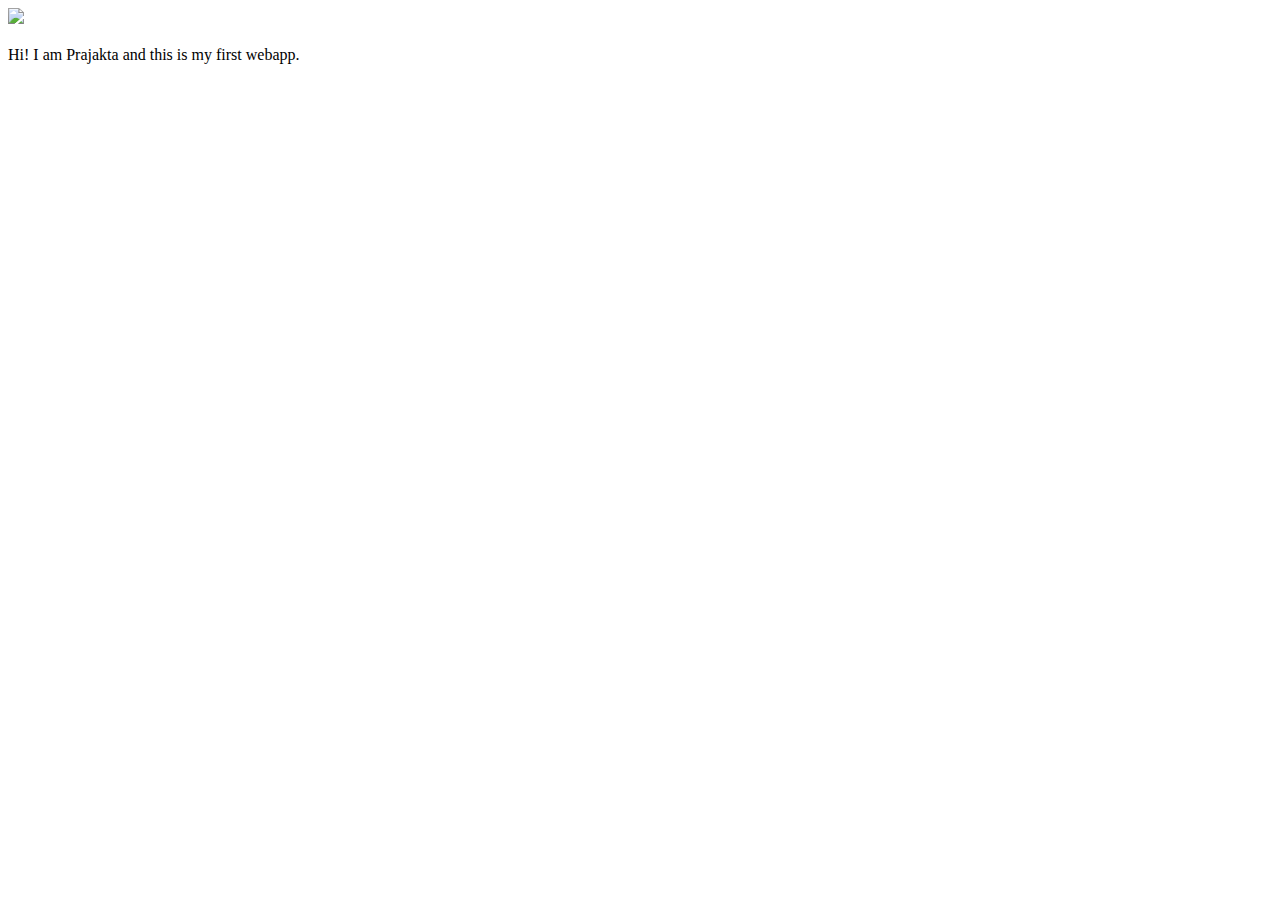
==== ui/index.html @ c3f50917 "[imad-console] Updates ui/index.html" ====
<!doctype html>
<html>
    <head>
        <link href="/ui/style.css" rel="stylesheet" />
    </head>
    <body>
        <div class="center">
            <img src="/ui/madi.png" class="img-medium"/>
        </div>
        <br>
        <div class="center text-big bold">
            Hi! I am Prajakta and this is my first webapp.
        </div>
        <script type="text/javascript" src="/ui/main.js">
        </script>
    </body>
</html>
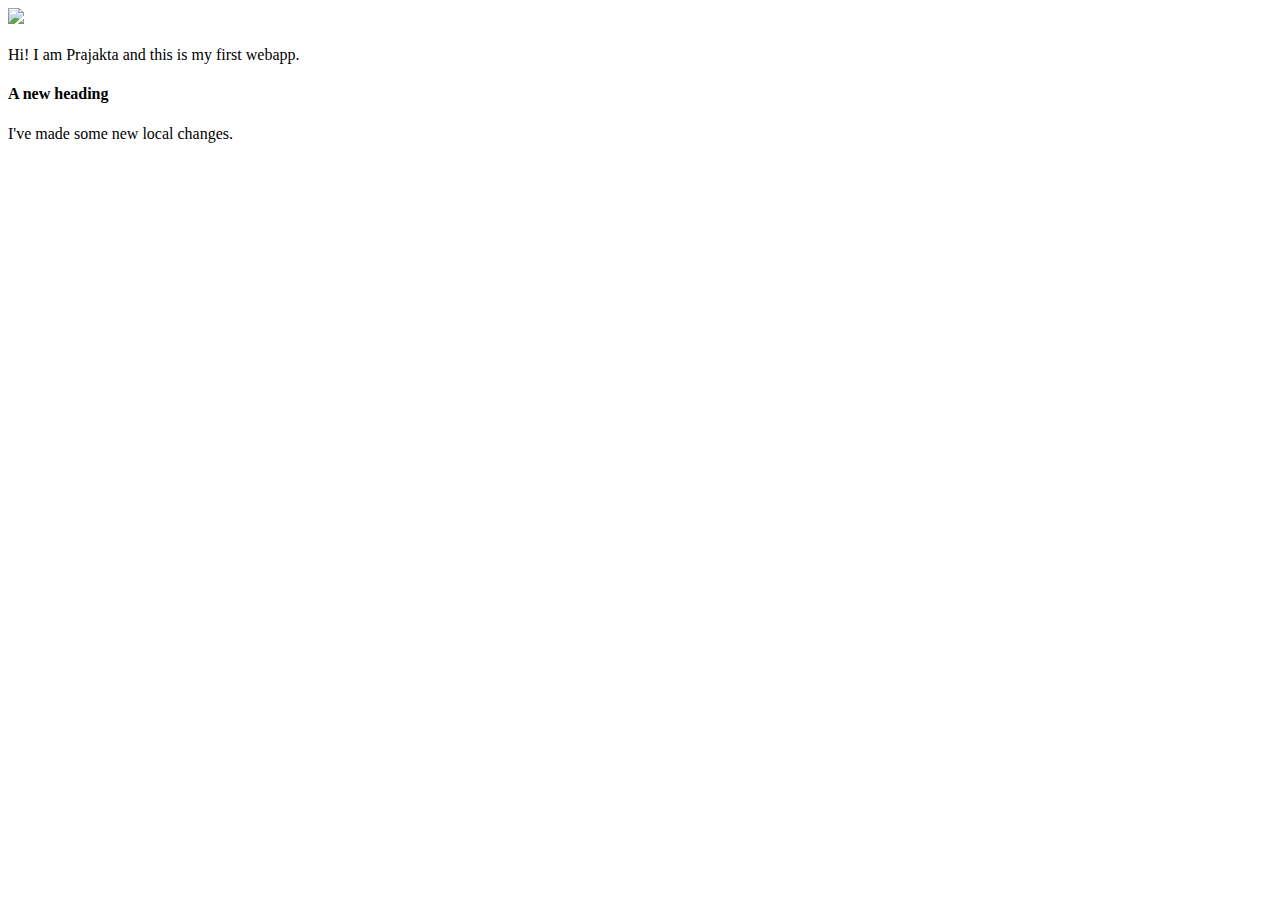
==== commit b923be49: "Made some changes locally" ====
--- a/ui/index.html
+++ b/ui/index.html
@@ -9,8 +9,10 @@
         </div>
         <br>
         <div class="center text-big bold">
-            Hi! I am Prajakta and this is my first webapp.
-        </div>
+        Hi! I am Prajakta and this is my first webapp.
+        <h4> A new heading </h4>
+	I've made some new local changes.
+	</div>
         <script type="text/javascript" src="/ui/main.js">
         </script>
     </body>
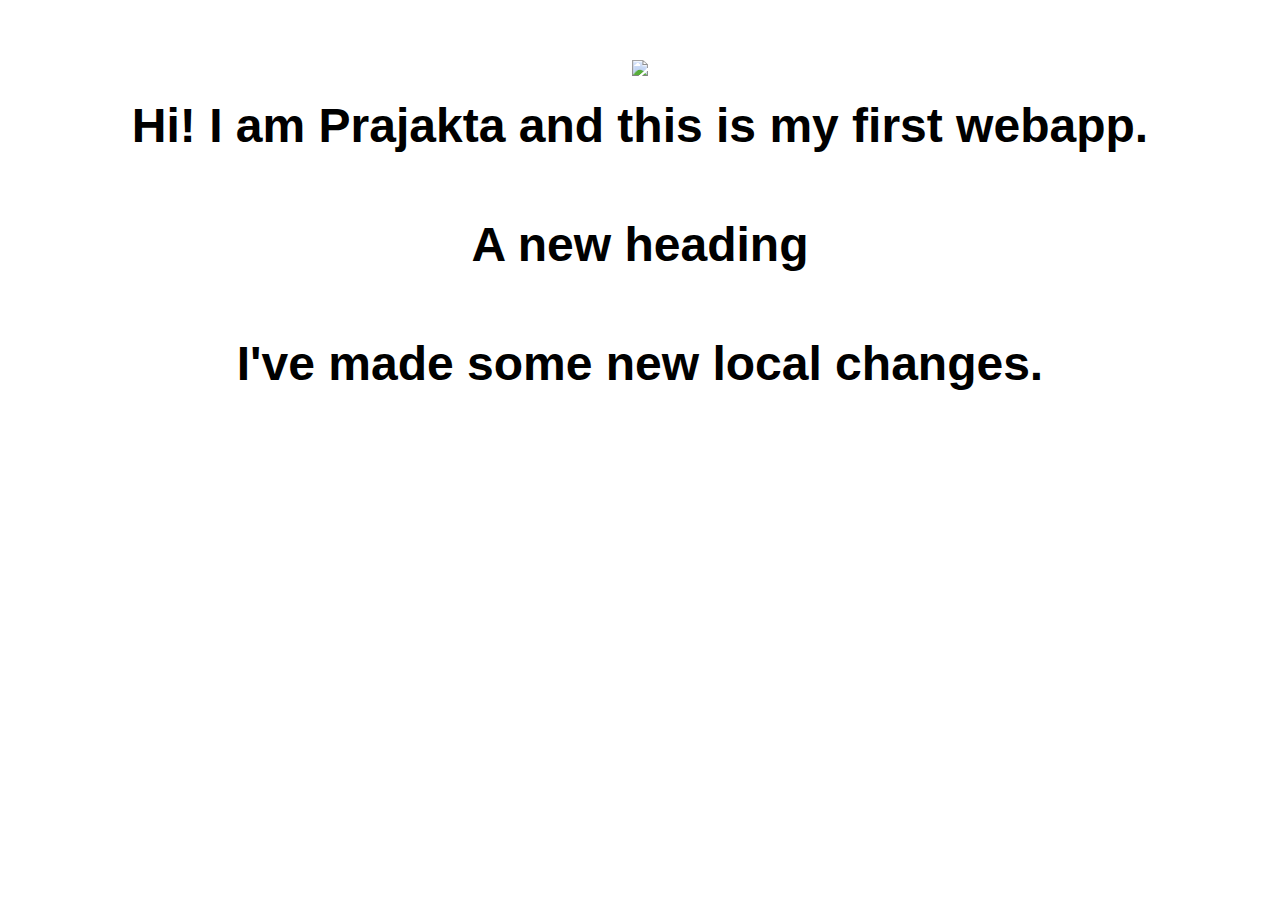
==== commit adc3e12f: "[imad-console] Updates ui/index.html" ====
--- a/ui/index.html
+++ b/ui/index.html
@@ -13,6 +13,9 @@
         <h4> A new heading </h4>
 	I've made some new local changes.
 	</div>
+	    <script>
+	        alert('Hi, I\'m Javascript');
+	    </script>
         <script type="text/javascript" src="/ui/main.js">
         </script>
     </body>
--- a/ui/style.css
+++ b/ui/style.css
@@ -0,0 +1,29 @@
+body {
+    font-family: sans-serif;
+    margin-top: 60px;
+}
+
+.center {
+    text-align: center;
+}
+
+.text-big {
+    font-size: 300%;
+}
+
+.bold {
+    font-weight: bold;
+}
+
+.img-medium {
+    height: 200px;
+}
+
+.container{
+        max-width: 800px;
+        margin: 0 auto;
+        color: #474646;
+        font-family: sans-serif;
+        padding-left: 20px;
+        padding-right: 20px;
+}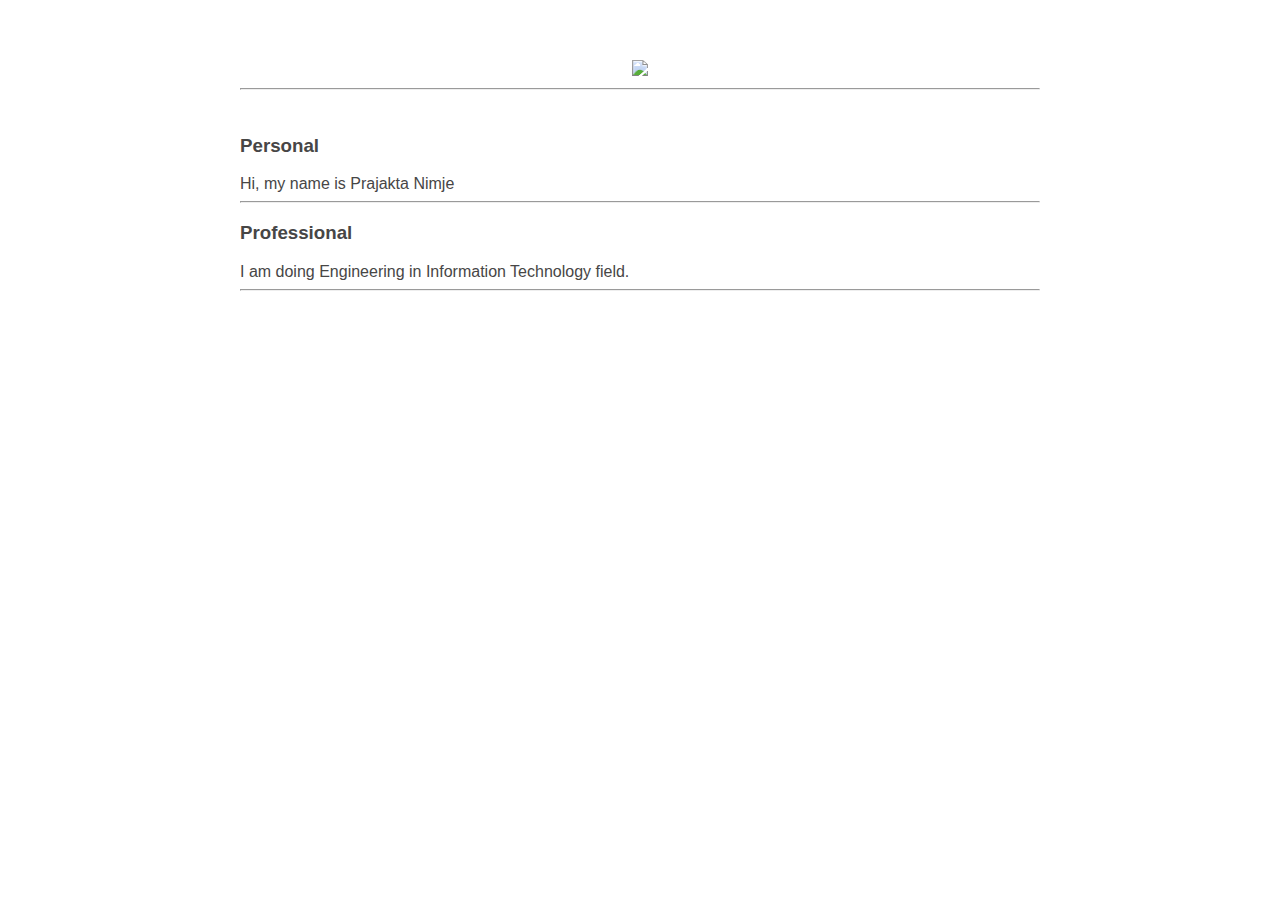
==== commit 76b05877: "[imad-console] Updates ui/index.html" ====
--- a/ui/index.html
+++ b/ui/index.html
@@ -4,18 +4,26 @@
         <link href="/ui/style.css" rel="stylesheet" />
     </head>
     <body>
-        <div class="center">
-            <img src="/ui/madi.png" class="img-medium"/>
+        <div class = "container">
+                <div class="center">
+                    <img id='madi' src="https://pbs.twimg.com/profile_images/566488605816668164/bSlqgJKW.jpeg" class="img-medium"/>
+                </div>
+                <hr/>
+                <br>
+                <h3>Personal</h3>
+                <div>
+                    Hi, my name is Prajakta Nimje
+                </div>
+                <hr/>
+                <h3>Professional</h3>
+                <div>
+                    I am doing Engineering in Information Technology field.
+                </div>
+                <hr/>
+                <div class="footer">
+                    
+                </div>
         </div>
-        <br>
-        <div class="center text-big bold">
-        Hi! I am Prajakta and this is my first webapp.
-        <h4> A new heading </h4>
-	I've made some new local changes.
-	</div>
-	    <script>
-	        alert('Hi, I\'m Javascript');
-	    </script>
         <script type="text/javascript" src="/ui/main.js">
         </script>
     </body>
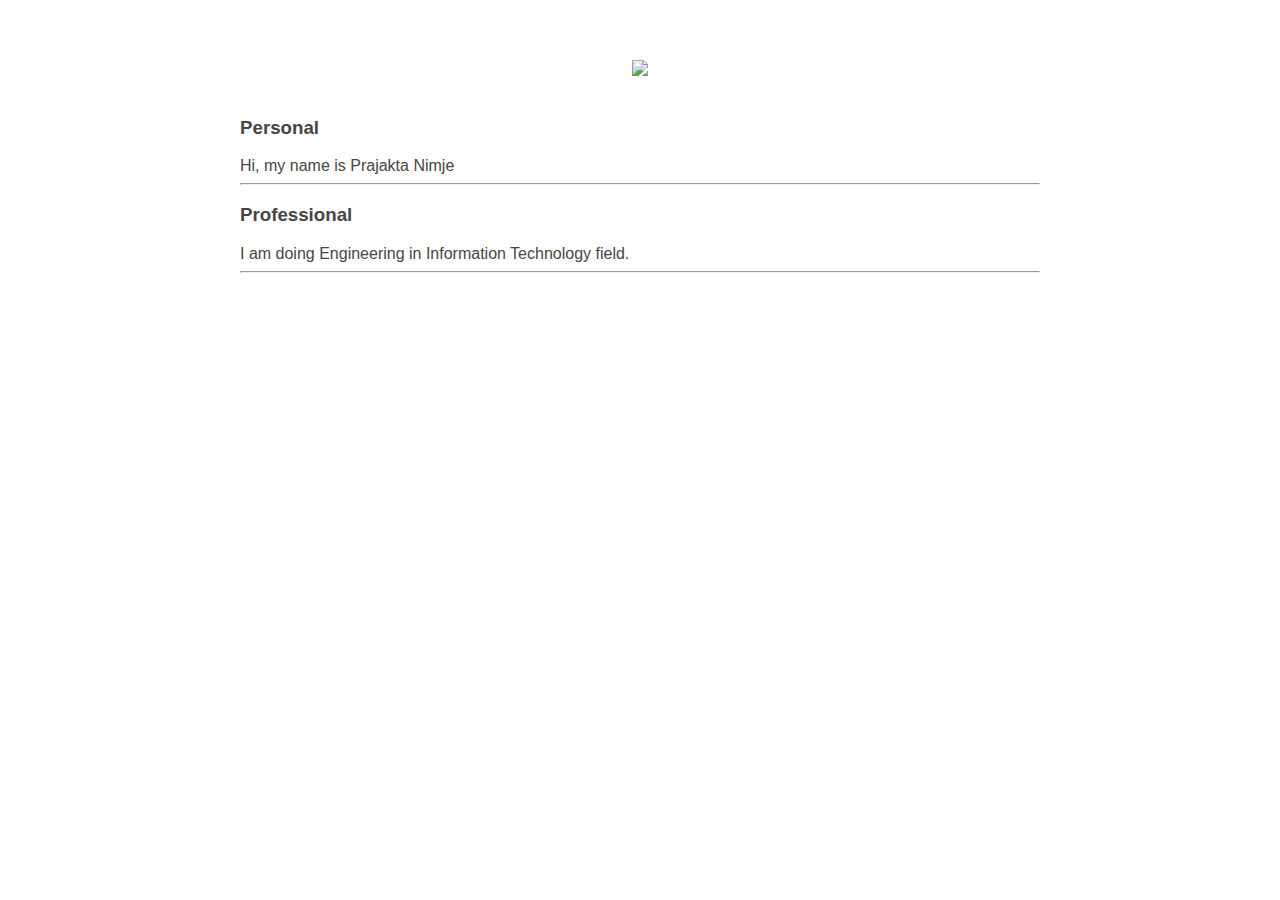
==== commit 214ece54: "[imad-console] Updates ui/index.html" ====
--- a/ui/index.html
+++ b/ui/index.html
@@ -8,7 +8,6 @@
                 <div class="center">
                     <img id='madi' src="https://pbs.twimg.com/profile_images/566488605816668164/bSlqgJKW.jpeg" class="img-medium"/>
                 </div>
-                <hr/>
                 <br>
                 <h3>Personal</h3>
                 <div>
